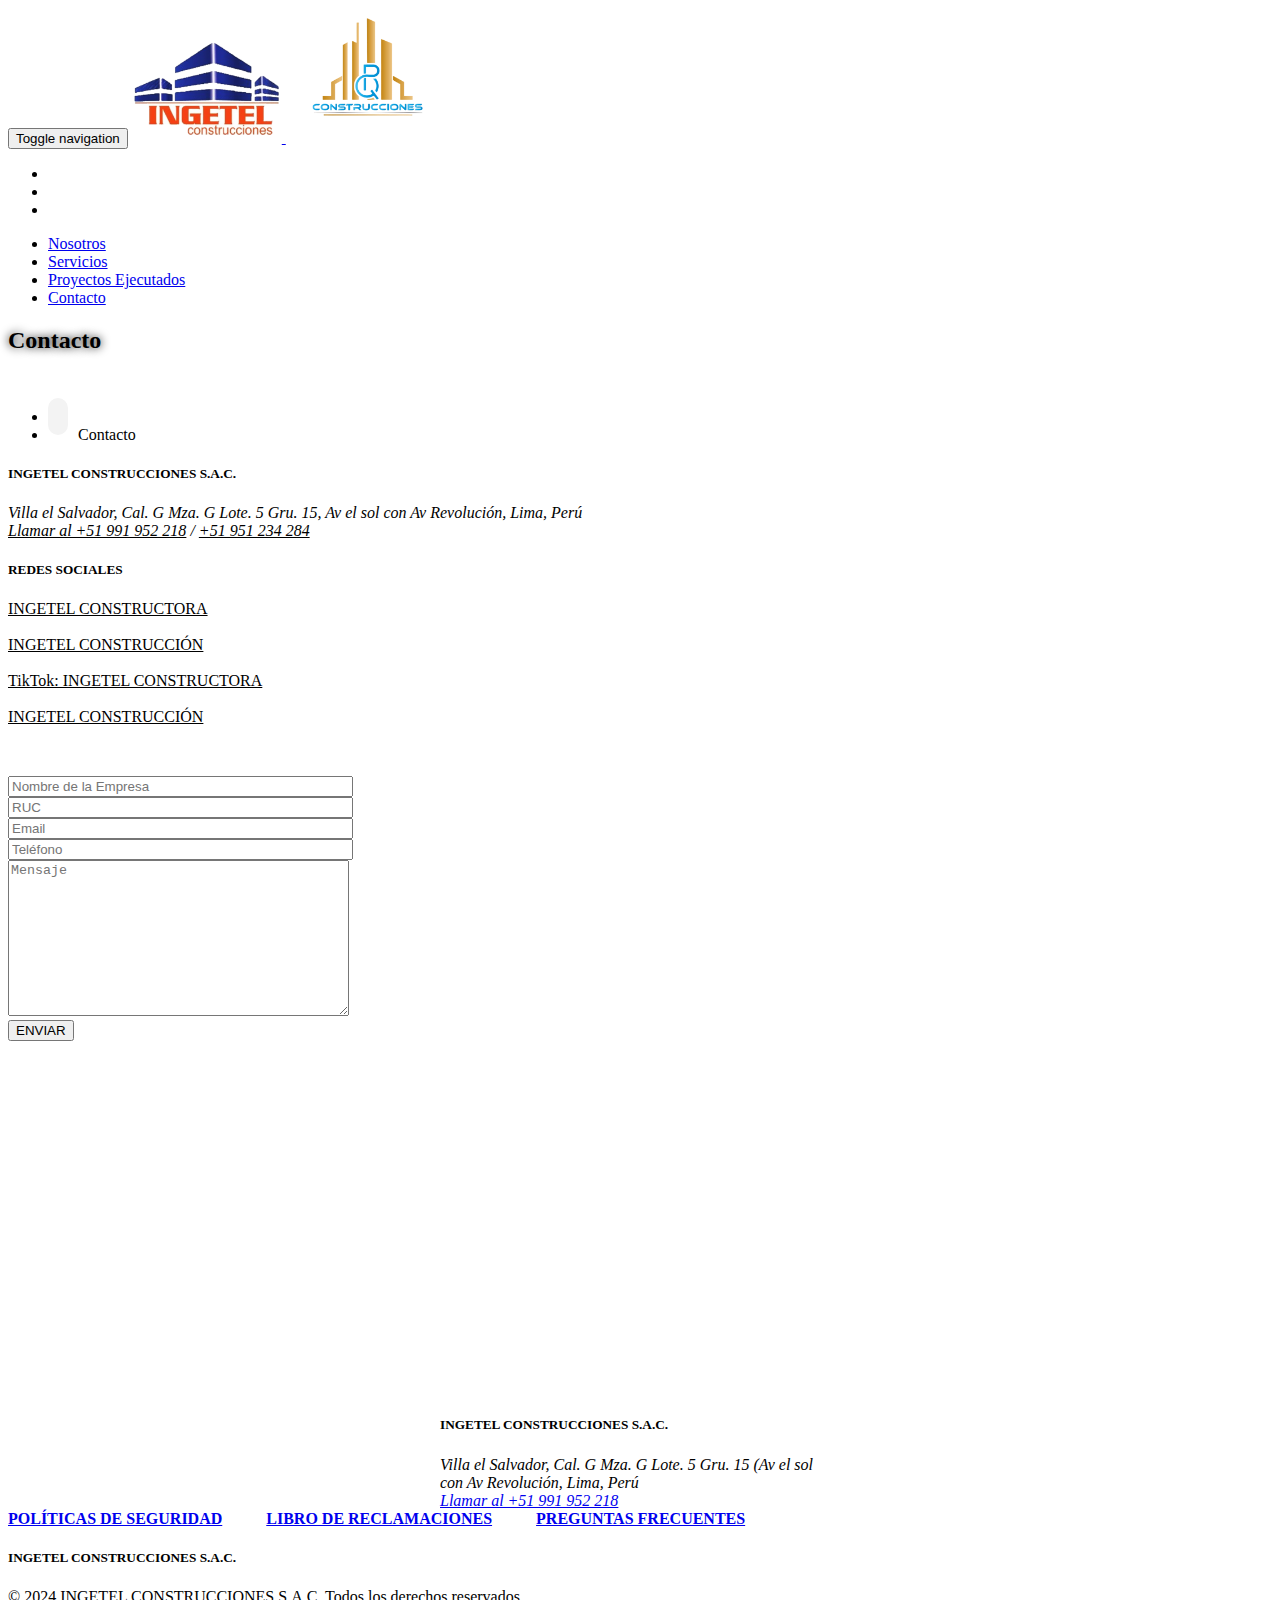
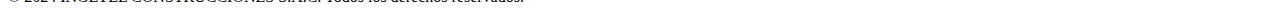
==== contacto.html @ 53e4e63e "Add files via upload" ====
<!doctype html>
<html lang="es-CL">
<head>
<meta charset="UTF-8">
<meta name="viewport" content="width=device-width, initial-scale=1, maximum-scale=1, user-scalable=0">
<title>  Constructora - Ingetel Construcciones</title>
<link rel="icon" type="image/png" sizes="16x16" href="logo.png">
<link rel="icon" type="image/png" sizes="32x32" href="loguito.jpg">
<link rel="alternate" type="application/rss+xml" title="Inarco Perú, Constructora e Inmobiliaria RSS Feed" href="https://www.inarco.com.pe/feed/">
<link rel="stylesheet" type="text/css" media="all" href="https://www.inarco.com.pe/wp-content/themes/inarco-peru/style.css?11">

<meta name='robots' content='max-image-preview:large' />
<link rel='dns-prefetch' href='//code.jquery.com' />
<link rel='dns-prefetch' href='//www.google.com' />
<link rel='dns-prefetch' href='//s.w.org' />
<link rel='stylesheet' id='wp-block-library-css'  href='https://www.inarco.com.pe/wp-includes/css/dist/block-library/style.min.css?ver=5.8.10' type='text/css' media='all' />
<link rel='stylesheet' id='contact-form-7-css'  href='https://www.inarco.com.pe/wp-content/plugins/contact-form-7/includes/css/styles.css?ver=5.5.2' type='text/css' media='all' />
<link rel='stylesheet' id='wpcf7-redirect-script-frontend-css'  href='https://www.inarco.com.pe/wp-content/plugins/wpcf7-redirect/build/css/wpcf7-redirect-frontend.min.css?ver=5.8.10' type='text/css' media='all' />
<script type='text/javascript' src='https://code.jquery.com/jquery-1.11.1.min.js' id='jquery-js'></script>
<link rel="https://api.w.org/" href="https://www.inarco.com.pe/wp-json/" /><link rel="alternate" type="application/json" href="https://www.inarco.com.pe/wp-json/wp/v2/pages/192" /><link rel="EditURI" type="application/rsd+xml" title="RSD" href="https://www.inarco.com.pe/xmlrpc.php?rsd" />
<link rel="wlwmanifest" type="application/wlwmanifest+xml" href="https://www.inarco.com.pe/wp-includes/wlwmanifest.xml" /> 
<meta name="generator" content="WordPress 5.8.10" />
<link rel="canonical" href="https://www.inarco.com.pe/constructora/" />
<link rel='shortlink' href='https://www.inarco.com.pe/?p=192' />

<link rel="alternate" type="application/json+oembed" href="https://www.inarco.com.pe/wp-json/oembed/1.0/embed?url=https%3A%2F%2Fwww.inarco.com.pe%2Fconstructora%2F" />
<link rel="alternate" type="text/xml+oembed" href="https://www.inarco.com.pe/wp-json/oembed/1.0/embed?url=https%3A%2F%2Fwww.inarco.com.pe%2Fconstructora%2F&#038;format=xml" />
<meta name="cdp-version" content="1.3.1" /><style type="text/css">.recentcomments a{display:inline !important;padding:0 !important;margin:0 !important;}</style>		<style type="text/css" id="wp-custom-css">
			.destacado-menu > a {
	background-color: #f5c42f;
}		</style>
		<script src="https://www.inarco.com.pe/wp-content/themes/inarco-peru/js/bootstrap.min.js"></script>
<script src="https://www.inarco.com.pe/wp-content/themes/inarco-peru/js/slippry.min.js"></script>
<script src="https://www.inarco.com.pe/wp-content/themes/inarco-peru/js/owl.carousel.min.js"></script>
<script src="https://www.inarco.com.pe/wp-content/themes/inarco-peru/js/jquery.fancybox.min.js"></script>
<script src="https://www.inarco.com.pe/wp-content/themes/inarco-peru/js/scotchPanels.min.js"></script>
<script src="https://www.inarco.com.pe/wp-content/themes/inarco-peru/js/theme.script.js"></script>
<style>
.header-hero .titulo-pagina h2 {    text-shadow: 0 0 10px #000;}
#panel-cotizar h3 {
text-transform: uppercase;
font-weight: 400;
margin-bottom: 0px !important;
margin-top: 0;}
.list-inline.miga a {
background: #f3f3f3;
padding: 10px;
border-radius: 10px;
text-decoration: none;}
li.current {padding: 0 30px;}
.list-inline.miga a:hover {
background: #ddd;}
.miga li:before {
content: "\f105";
font-family: "FontAwesome";
position: absolute;
left: 0;
color: #000;}
a img:hover{opacity:0.8;-webkit-transition:0.3s;-o-transition:0.3s;transition:0.3s}
.col-sm-3.col-xs-6.text-center.realizadas:hover {opacity:0.6;-webkit-transition:0.3s;-o-transition:0.3s;transition:0.3s}	
.sy-caption-wrap .sy-caption {display:none !important}
#slide-nosotros p {text-align: justify;}
.vinetas {border: 2px solid #f6c508;padding: 20px 10px;margin: 10px 0;background:#fff;}
.vinetas li {color: #f6c508;font-size: 1.7rem;list-style-type: square; padding:0 0 10px 0;text-align:justify}
.vinetas span {color: #555;font-size: 1.6rem;}
@media (max-width:600px) 
{ 
	.vinetas ul {margin-bottom:0;padding-left:10px}
	.vinetas li {text-align:left}
	.miga {font-size:1.2rem}
	.miga li {padding-left: 15px;}
	.miga li.current {padding: 15px;}
	.row.unidades-negocio .col-md-3 {border-bottom: 2px solid #eee;}
	.tarj div {text-align: center !important;}
	.tarj p {text-align: left !important;}
}
.unidades-negocio h4, .unidades-negocio p, .unidades-negocio img {text-align: center;}
.contacto p {text-align: left;margin:0 0 2rem}
.contacto a {text-decoration: underline !important;color: black !important;}
.forminator-input{border-radius: 4px !important;}
.select2-selection{border-radius:4px !important;border:1px solid #e3e3e3 !important;}
.select2-selection span {color:#888;}
	.forminator-select-dropdown {background:#fff;}
.forminator-textarea {height:100px !important;border-radius:4px !important;}
.logos_clientes_2 .col-md-2 {margin-bottom: 20px;}
.tarj p{font-size: 1.6rem;text-align: justify}
.tarj {margin-bottom: 20px}
.tarj div {text-align: left;}
.versa {font-variant: all-small-caps;font-weight: bold;font-size: 2rem !important;}
.vinet p {background: url(http://www.inarco.com.pe/wp-content/uploads/2019/01/dot2_1.png);background-repeat: no-repeat;background-position-x: left;background-position-y: 10px;padding: 0 0 0 20px;}	

	.badge_ultimas_unidades {
		    position: absolute;
			right: 0;
			bottom: 0;
			background: #000;
			color: #FFF;
			text-transform: uppercase;
			font-weight: 700;
			padding: 8px 16px;
	}
	
	
</style>
<!-- Google Tag Manager -->
<script>(function(w,d,s,l,i){w[l]=w[l]||[];w[l].push({'gtm.start':
new Date().getTime(),event:'gtm.js'});var f=d.getElementsByTagName(s)[0],
j=d.createElement(s),dl=l!='dataLayer'?'&l='+l:'';j.async=true;j.src=
'https://www.googletagmanager.com/gtm.js?id='+i+dl;f.parentNode.insertBefore(j,f);
})(window,document,'script','dataLayer','GTM-W53G3VF');</script>
<!-- End Google Tag Manager -->	
</head>
<body class="page-template page-template-page-constructora page-template-page-constructora-php page page-id-192">
<!-- Google Tag Manager (noscript) -->
<noscript><iframe src="https://www.googletagmanager.com/ns.html?id=GTM-W53G3VF" 
height="0" width="0" style="display:none;visibility:hidden"></iframe></noscript>
<!-- End Google Tag Manager (noscript) -->
<header>
<nav class="navbar navbar-default navbar-static-top">
<div class="container">
<div class="navbar-header">
<button type="button" class="navbar-toggle collapsed" data-toggle="collapse" data-target="#navbar" aria-expanded="false" aria-controls="navbar">
<span class="sr-only">Toggle navigation</span>
<span class="icon-bar"></span>
<span class="icon-bar"></span>
<span class="icon-bar"></span>
</button>
<!--<a class="navbar-brand" href="https://www.inarco.com.pe"><img src="https://www.inarco.com.pe/wp-content/themes/inarco-peru/images/logo.svg" width="150" alt="Inarco Perú, Inmobiliaria y Constructora">
</a>-->
<a class="navbar-brand" href="#">
        <img src="logo.png" width="150" alt="Inmobiliaria y Constructora" style="display: inline-block;">
        <img src="pq.png" width="150" alt="Constructora Inmobiliaria" style="display: inline-block; margin-left: 10px;">
    </a>
    
    
</a>
</div>
<div id="navbar" class="navbar-collapse collapse">
<div class="menu-top-header-container"><ul id="menu-top-header" class="nav navbar-nav navbar-right">

    <li id="menu-item-633" class="social menu-item menu-item-type-custom menu-item-object-custom menu-item-633"><a title="&lt;i class=&quot;fa fa-facebook-official&quot; aria-hidden=&quot;true&quot;&gt;&lt;/i&gt;" href="https://www.facebook.com/profile.php?id=61566574724880&rdid=bEf9PMl84svu2Qfl&share_url=https%3A%2F%2Fwww.facebook.com%2Fshare%2FJMhGkznzw9NyZp2v%2F"><i class="fa fa-facebook-official" aria-hidden="true"></i></a></li>
    <li id="menu-item-13" class="social menu-item menu-item-type-custom menu-item-object-custom menu-item-13"><a title="&lt;i class=&quot;fa fa-linkedin-square&quot; aria-hidden=&quot;true&quot;&gt;&lt;/i&gt;" href="https://www.linkedin.com/company/ingetel-construcciones-s-a-c/?originalSubdomain=pe"><i class="fa fa-linkedin-square" aria-hidden="true"></i></a></li>
    <li id="menu-item-14" class="social menu-item menu-item-type-custom menu-item-object-custom menu-item-14">
        <a title="<i class=&quot;fa fa-instagram&quot; aria-hidden=&quot;true&quot;></i>" target="_blank" href="https://www.instagram.com/ingetel2024/?igsh=MWJ6YnFlY3Izc3c0Yw%3D%3D">
          <i class="fa fa-instagram" aria-hidden="true"></i>
        </a>
      </li>
</ul></div><ul id="nav-secondary" class="nav navbar-nav nav-absolute"><li id="menu-item-48" class="menu-item menu-item-type-post_type menu-item-object-page menu-item-48"><a href="index.html">Nosotros</a></li>
    <li id="menu-item-191" class="menu-item menu-item-type-post_type menu-item-object-page menu-item-191"><a href="servicios.html">Servicios</a></li>
<li id="menu-item-191" class="menu-item menu-item-type-post_type menu-item-object-page menu-item-191"><a href="proyectos.html">Proyectos Ejecutados</a></li>

<li id="menu-item-239" class="menu-item menu-item-type-post_type menu-item-object-page menu-item-239"><a href="contacto.html">Contacto</a></li>
</ul></div>
</div>
</nav>
</header>
	<section class="header-hero">
        <div class="titulo-pagina">
            <h2>Contacto</h2>
        </div>

                <div id="slide-paginas">
                            <article>
                    <img src="https://www.inarco.com.pe/wp-content/uploads/2018/11/contacto-1.jpg" alt="" />
                </article>
                    </div>
            </section>

    <div class="container">
        <div class="row">
            <div class="col-sm-12">
                <ul class="list-inline miga"><li><a href="index.html" itemprop="item" class="home"><i class="fa fa-home" aria-hidden="true"></i></a></li>  <li class="current">Contacto</li></ul>            </div>
        </div>
    </div>

	<div class="container page-content">

		<div class="row contacto">
			<div class="col-sm-4">
								<h5>INGETEL CONSTRUCCIONES S.A.C.                                </h5>
<address>Villa el Salvador, Cal. G Mza. G Lote. 5 Gru. 15, Av el sol con Av Revolución, Lima, Perú    <br />
<i class="fa fa-phone fa-fw" aria-hidden="true"></i> <a href="tel:+51991952218">Llamar al +51 991 952 218</a> / <a href="tel:+51951234284">+51 951 234 284</a></address>
<h5>REDES SOCIALES</h5>

<div class="social-icons">
    <a href="https://www.instagram.com/ingetel2024/?igsh=MWJ6YnFlY3Izc3c0Yw%3D%3D" target="_blank" title="Instagram">
      <i class="fa fa-instagram" aria-hidden="true"></i>
      <span>INGETEL CONSTRUCTORA</span>
    </a><br><br>
    <a href="https://www.facebook.com/profile.php?id=61566574724880&rdid=bEf9PMl84svu2Qfl&share_url=https%3A%2F%2Fwww.facebook.com%2Fshare%2FJMhGkznzw9NyZp2v%2F" target="_blank" title="Facebook">
      <i class="fa fa-facebook" aria-hidden="true"></i>
      <span>INGETEL CONSTRUCCIÓN</span>
    </a><br><br>
    <a href="https://www.tiktok.com/@ingetel.construct?_t=8qRMWweihIT&_r=1" target="_blank" title="TikTok">
      <i class="fa fa-tiktok" aria-hidden="true"></i>
      <span>TikTok:  INGETEL CONSTRUCTORA</span>
    </a><br><br>
    <a href="https://www.linkedin.com/company/ingetel-construcciones-s-a-c/?originalSubdomain=pe" target="_blank" title="LinkedIn">
      <i class="fa fa-linkedin" aria-hidden="true"></i>
      <span>INGETEL CONSTRUCCIÓN</span>
    </a><br>
  </div><br>
  
  
							</div>
                            
                            

            <div class="col-sm-8">
                <div role="form" class="wpcf7" id="wpcf7-f237-o1" lang="es-CL" dir="ltr">
<div class="screen-reader-response"><p role="status" aria-live="polite" aria-atomic="true"></p> <ul></ul></div>
<form action="/contacto/#wpcf7-f237-o1" method="post" class="wpcf7-form init" novalidate="novalidate" data-status="init">
<div style="display: none;">
<input type="hidden" name="_wpcf7" value="237" />
<input type="hidden" name="_wpcf7_version" value="5.5.2" />
<input type="hidden" name="_wpcf7_locale" value="es_CL" />
<input type="hidden" name="_wpcf7_unit_tag" value="wpcf7-f237-o1" />
<input type="hidden" name="_wpcf7_container_post" value="0" />
<input type="hidden" name="_wpcf7_posted_data_hash" value="" />
<input type="hidden" name="_wpcf7_recaptcha_response" value="" />
</div>
<div class="row">
<div class="col-sm-6">
<div class="form-group">
            <span class="wpcf7-form-control-wrap nombre"><input type="text" name="nombre" value="" size="40" class="wpcf7-form-control wpcf7-text wpcf7-validates-as-required form-control" aria-required="true" aria-invalid="false" placeholder="Nombre de la Empresa" /></span>
        </div>
<div class="form-group">
            <span class="wpcf7-form-control-wrap apellido"><input type="text" name="apellido" value="" size="40" class="wpcf7-form-control wpcf7-text wpcf7-validates-as-required form-control" aria-required="true" aria-invalid="false" placeholder="RUC" /></span>
        </div>
<div class="form-group">
            <span class="wpcf7-form-control-wrap correo"><input type="email" name="correo" value="" size="40" class="wpcf7-form-control wpcf7-text wpcf7-email wpcf7-validates-as-required wpcf7-validates-as-email form-control" aria-required="true" aria-invalid="false" placeholder="Email" /></span>
        </div>
<div class="form-group">
            <span class="wpcf7-form-control-wrap fono"><input type="tel" name="fono" value="" size="40" class="wpcf7-form-control wpcf7-text wpcf7-tel wpcf7-validates-as-required wpcf7-validates-as-tel form-control" aria-required="true" aria-invalid="false" placeholder="Teléfono" /></span>
        </div>

</div>
<div class="col-sm-6">
<div class="form-group">
            <span class="wpcf7-form-control-wrap mensaje"><textarea name="mensaje" cols="40" rows="10" class="wpcf7-form-control wpcf7-textarea form-control" aria-invalid="false" placeholder="Mensaje"></textarea></span>
        </div>
<p>        <input type="submit" value="ENVIAR" class="wpcf7-form-control has-spinner wpcf7-submit btn btn-primary pull-right" />
    </p></div>
</div>
<div class="wpcf7-response-output" aria-hidden="true"></div></form></div>            </div>
		</div>

	</div>
	
    <footer>
        <div class="container">
            <div class="row">
                <div class="col-sm-12 text-center">
                    <!-- Espacio para otros contenidos si es necesario -->
                </div>
                <div class="col-sm-12 text-center">
                    <!-- Centrar el contenido y ajustar el tamaño del mapa -->
                    <div id="text-2" style="max-width: 400px; margin: 0 auto;">
                        <iframe 
                            src="https://www.google.com/maps/embed?pb=!1m18!1m12!1m3!1d3899.7160237714215!2d-76.9459356!3d-12.199715800000002!2m3!1f0!2f0!3f0!3m2!1i1024!2i768!4f13.1!3m3!1m2!1s0x9105b9a823af2ab5%3A0x5555688d6322fe5c!2sINGETEL%20CONSTRUCCIONES%20S.A.C.!5e0!3m2!1ses!2spe!4v1728536361086!5m2!1ses!2spe" 
                            width="100%" 
                            height="300" 
                            style="border:0;" 
                            allowfullscreen="" 
                            loading="lazy" 
                            referrerpolicy="no-referrer-when-downgrade">
                        </iframe><br><br>
                        <h5>INGETEL CONSTRUCCIONES S.A.C.</h5>
                        <div class="textwidget">
                            <address>
                                Villa el Salvador, Cal. G Mza. G Lote. 5 Gru. 15 (Av el sol con Av Revolución, Lima, Perú<br />
                                <i class="fa fa-phone fa-fw" aria-hidden="true"></i> 
                                <a href="tel:+1234567890">Llamar al +51 991 952 218</a>
                            </address>
                        </div>
                    </div>
                </div>
                <div class="col-12 text-center">
                    <a style="font-weight: bold; text-transform: uppercase;" target="_blank" href="#">Políticas de seguridad</a>&nbsp;&nbsp;&nbsp;&nbsp;&nbsp;&nbsp;&nbsp;&nbsp;&nbsp;&nbsp;
                    <a style="font-weight: bold; text-transform: uppercase;" href="#">Libro de Reclamaciones</a>&nbsp;&nbsp;&nbsp;&nbsp;&nbsp;&nbsp;&nbsp;&nbsp;&nbsp;&nbsp;
                    <a style="font-weight: bold; text-transform: uppercase;" href="#">Preguntas Frecuentes</a>
                </div>
            </div>
        </div>
    </footer>
    

<div class="disclaimer">
<div class="container">
<div class="row">
<div class="col-sm-12">
    <div id="text-5"><h5>INGETEL CONSTRUCCIONES S.A.C.</h5>			<div class="textwidget"><p>&copy; 2024 INGETEL CONSTRUCCIONES S.A.C. Todos los derechos reservados.</p>
</div>
		</div></div>
</div>
</div>
</div>

<!-- wp_footer -->
<script>
    document.querySelector('.wpcf7-form').addEventListener('submit', function(event) {
        event.preventDefault(); // Prevenir el envío normal del formulario

        // Obtener los valores de los campos del formulario
        const nombre = document.querySelector('input[name="nombre"]').value;
        const apellido = document.querySelector('input[name="apellido"]').value;
        const correo = document.querySelector('input[name="correo"]').value;
        const fono = document.querySelector('input[name="fono"]').value;
        const mensaje = document.querySelector('textarea[name="mensaje"]').value;

        // Número de WhatsApp al que quieres enviar los datos (sin el símbolo '+')
        const numeroWhatsApp = "+51917174136"; // Reemplaza con tu número

        // Construir el mensaje con los datos del formulario
        const mensajeWhatsApp = `Nombre: ${nombre}%0A` +
                                `Apellido: ${apellido}%0A` +
                                `Correo: ${correo}%0A` +
                                `Teléfono: ${fono}%0A` +
                                `Mensaje: ${mensaje}`;

        // Redirigir a WhatsApp
        window.open(`https://wa.me/${numeroWhatsApp}?text=${mensajeWhatsApp}`, '_blank');
    });
</script>

<script type='text/javascript' src='https://www.inarco.com.pe/wp-includes/js/dist/vendor/regenerator-runtime.min.js?ver=0.13.7' id='regenerator-runtime-js'></script>
<script type='text/javascript' src='https://www.inarco.com.pe/wp-includes/js/dist/vendor/wp-polyfill.min.js?ver=3.15.0' id='wp-polyfill-js'></script>
<script type='text/javascript' id='contact-form-7-js-extra'>
/* <![CDATA[ */
var wpcf7 = {"api":{"root":"https:\/\/www.inarco.com.pe\/wp-json\/","namespace":"contact-form-7\/v1"}};
/* ]]> */
</script>
<script type='text/javascript' src='https://www.inarco.com.pe/wp-content/plugins/contact-form-7/includes/js/index.js?ver=5.5.2' id='contact-form-7-js'></script>
<script type='text/javascript' id='wpcf7-redirect-script-js-extra'>
/* <![CDATA[ */
var wpcf7r = {"ajax_url":"https:\/\/www.inarco.com.pe\/wp-admin\/admin-ajax.php"};
/* ]]> */
</script>
<script type='text/javascript' src='https://www.inarco.com.pe/wp-content/plugins/wpcf7-redirect/build/js/wpcf7-redirect-frontend-script.js?ver=1.1' id='wpcf7-redirect-script-js'></script>
<script type='text/javascript' src='https://www.google.com/recaptcha/api.js?render=6LeEAJ4aAAAAAHPGVq8EtOz1tA75sE9J1098H_u8&#038;ver=3.0' id='google-recaptcha-js'></script>
<script type='text/javascript' id='wpcf7-recaptcha-js-extra'>
/* <![CDATA[ */
var wpcf7_recaptcha = {"sitekey":"6LeEAJ4aAAAAAHPGVq8EtOz1tA75sE9J1098H_u8","actions":{"homepage":"homepage","contactform":"contactform"}};
/* ]]> */
</script>
<script type='text/javascript' src='https://www.inarco.com.pe/wp-content/plugins/contact-form-7/modules/recaptcha/index.js?ver=5.5.2' id='wpcf7-recaptcha-js'></script>
<script type='text/javascript' src='https://www.inarco.com.pe/wp-includes/js/wp-embed.min.js?ver=5.8.10' id='wp-embed-js'></script>

</body>
</html>
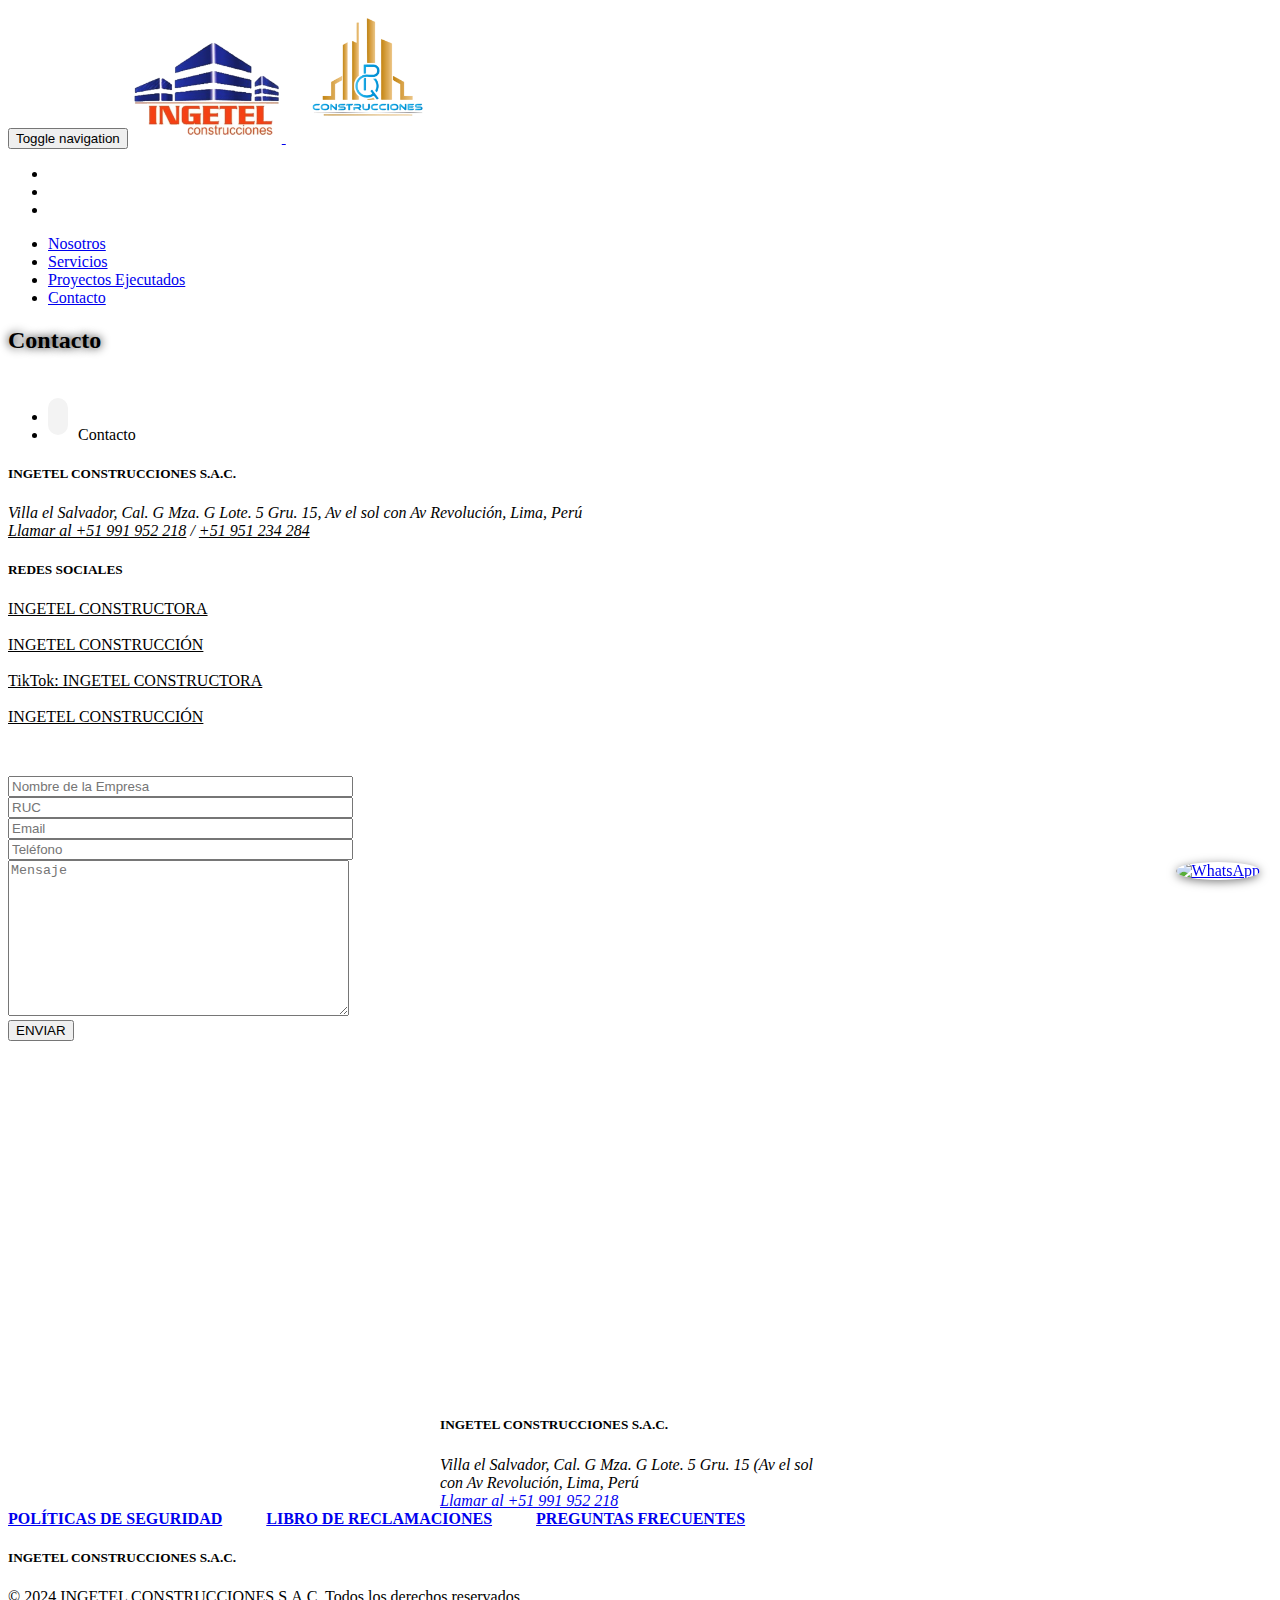
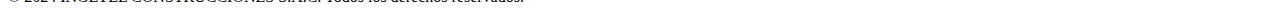
==== commit 6170a820: "Update contacto.html" ====
--- a/contacto.html
+++ b/contacto.html
@@ -285,7 +285,11 @@
             </div>
         </div>
     </footer>
-    
+    <!-- Botón de WhatsApp flotante -->
+<a href="https://wa.me/+51951234284?text=Bienvenido%20a%20INGETEL%20EMPRESA%20DE%20CONSTRUCCIÓN,%20ENVÍA%20TU%20CONSULTA" target="_blank" style="position:fixed; bottom:20px; right:20px; z-index:1000;">
+    <img src="https://upload.wikimedia.org/wikipedia/commons/6/6b/WhatsApp.svg" alt="WhatsApp" style="width: 60px; height: 60px; border-radius: 50%; box-shadow: 0 2px 10px rgba(0,0,0,0.5);">
+</a>
+
 
 <div class="disclaimer">
 <div class="container">
@@ -349,4 +353,4 @@
 <script type='text/javascript' src='https://www.inarco.com.pe/wp-includes/js/wp-embed.min.js?ver=5.8.10' id='wp-embed-js'></script>
 
 </body>
-</html>+</html>
